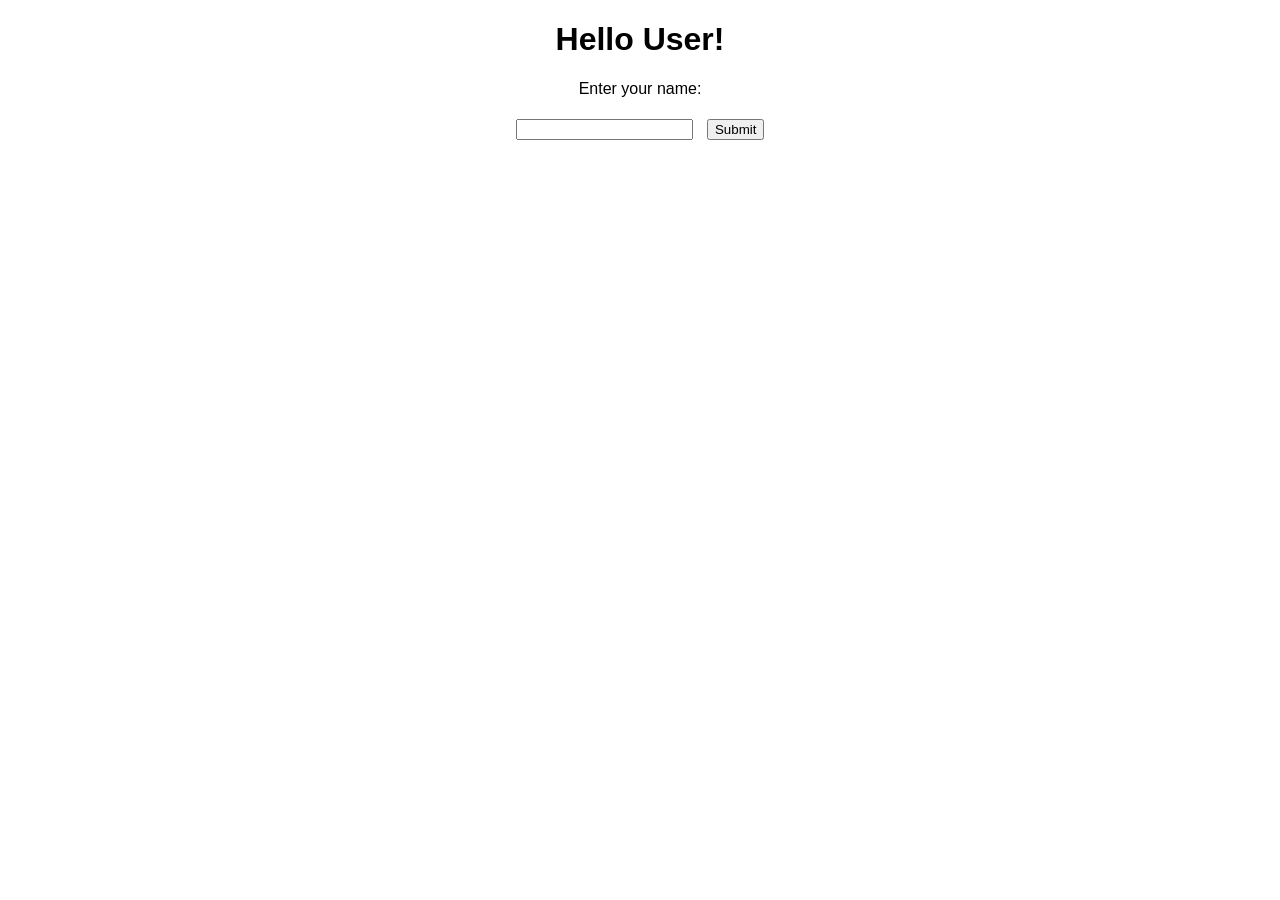
==== abhi.html @ 371e8097 "Create abhi.html" ====
<!DOCTYPE html>
<html>
<head>
  <title>Mini App</title>
  <style>body{font-family:sans-serif;text-align:center}input,button{margin:5px}</style>
</head>
<body>
  <h1>Hello User!</h1>
  <p>Enter your name:</p>
  <input type="text" id="name">
  <button onclick="greet()">Submit</button>
  <p id="output"></p>
  <script>
    function greet() {
      let name = document.getElementById("name").value;
      document.getElementById("output").innerText = "Hello, " + name + "!";
    }
  </script>
</body>
</html>
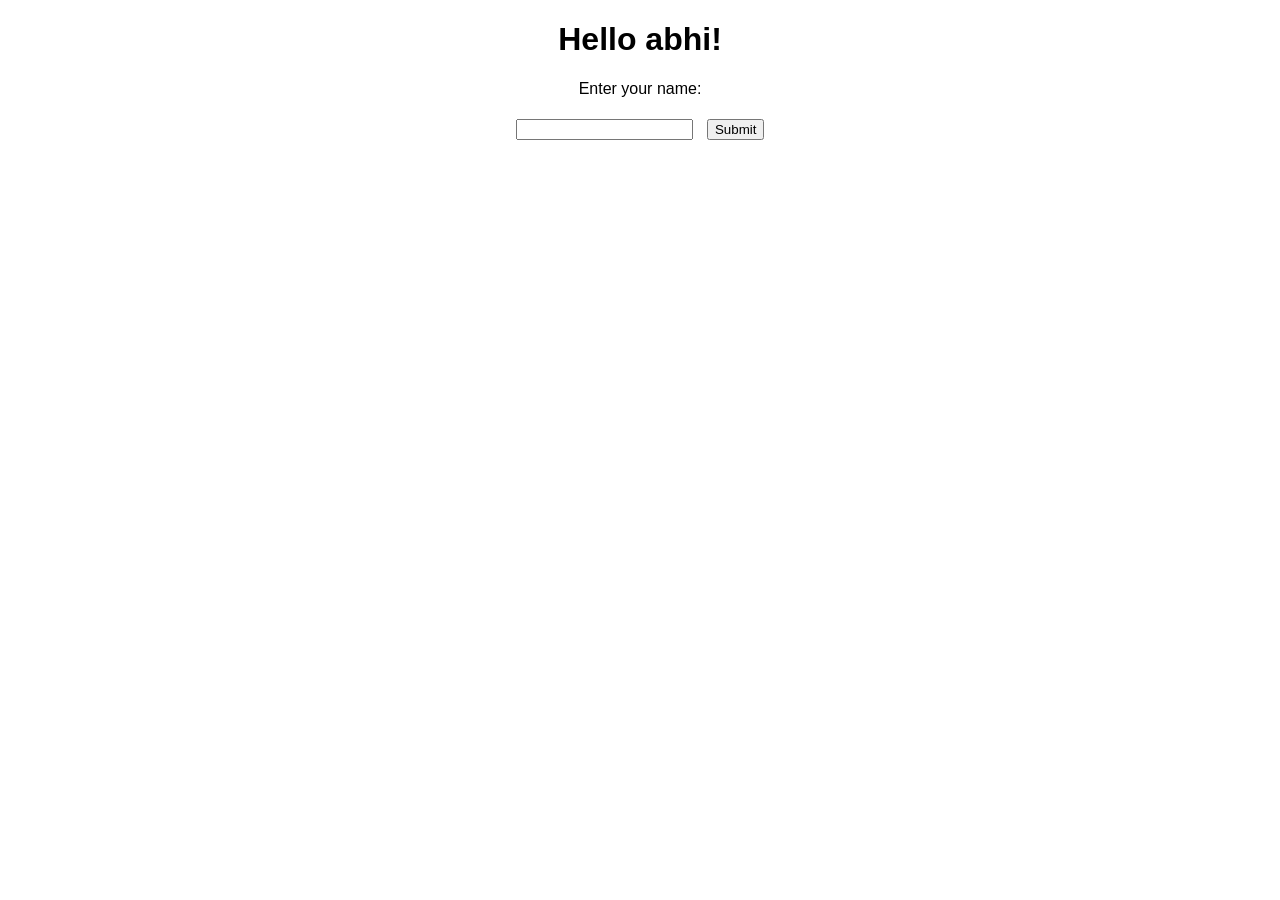
==== commit af09f923: "Update abhi.html" ====
--- a/abhi.html
+++ b/abhi.html
@@ -5,9 +5,9 @@
   <style>body{font-family:sans-serif;text-align:center}input,button{margin:5px}</style>
 </head>
 <body>
-  <h1>Hello User!</h1>
+  <h1>Hello abhi!</h1>
   <p>Enter your name:</p>
-  <input type="text" id="name">
+  <input type="text" id="kavi">
   <button onclick="greet()">Submit</button>
   <p id="output"></p>
   <script>
